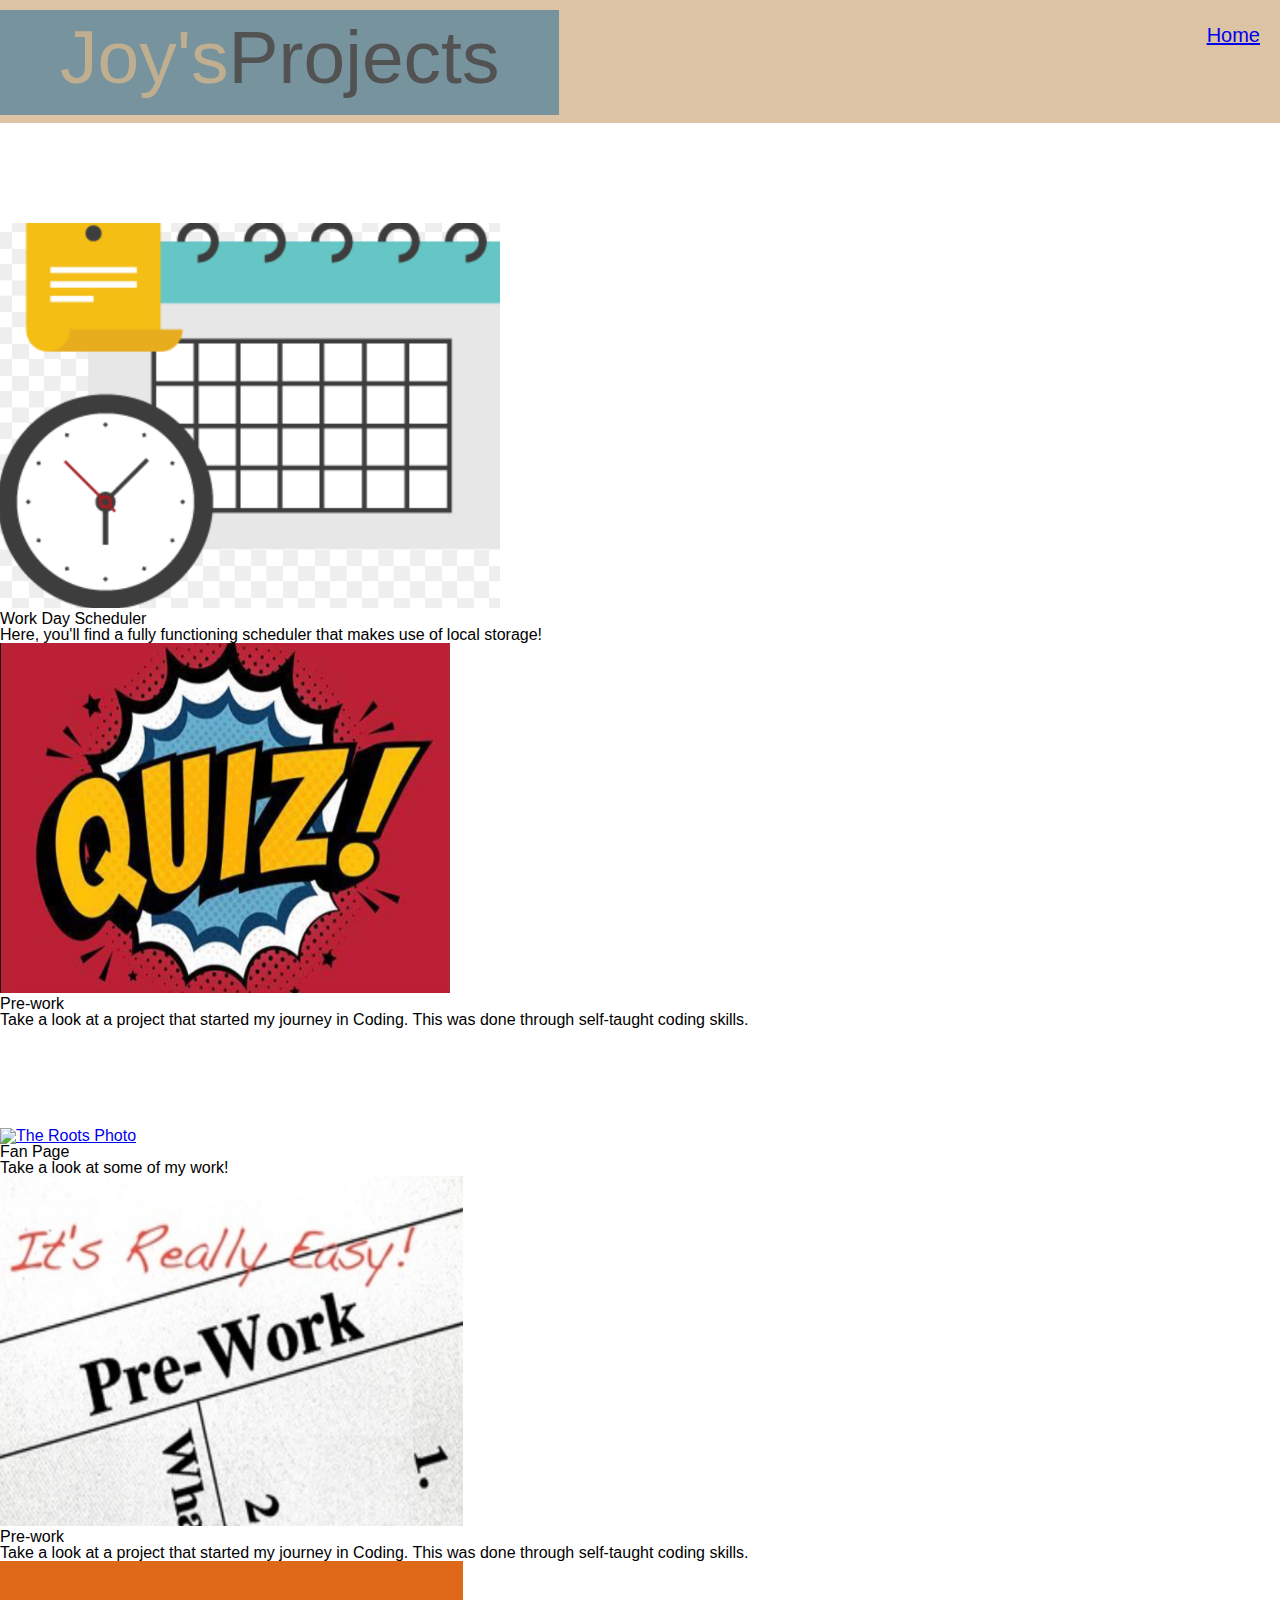
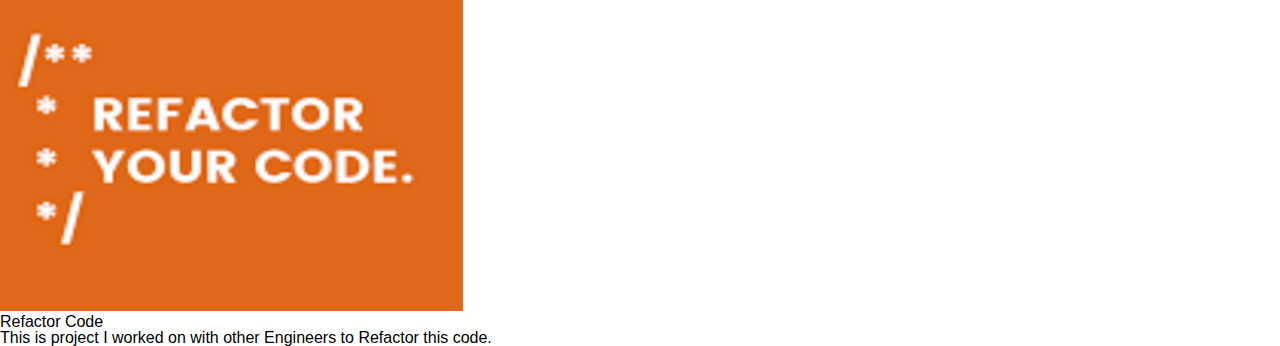
==== projects.html @ b7c24d9c "added new projects, html files, bootstrap links" ====
<!DOCTYPE html>
<html lang="en">
<head>
    <meta charset="UTF-8">
    <meta http-equiv="X-UA-Compatible" content="IE=edge">
    <meta name="viewport" content="width=device-width, initial-scale=1.0">
    <link rel="stylesheet" href="assets/css/reset.css" />
    <link rel="stylesheet" href="assets/css/style.css" />
    <link
      rel="stylesheet"
      href="https://cdn.jsdelivr.net/npm/bootstrap@4.6.0/dist/css/bootstrap.min.css"
      integrity="sha384-B0vP5xmATw1+K9KRQjQERJvTumQW0nPEzvF6L/Z6nronJ3oUOFUFpCjEUQouq2+l"
      crossorigin="anonymous"
    />
    <title>Projects</title>
</head>
<body>
    <header>
        <h1><span class="joyjackson">Joy's<span class="Jackson">Projects</span></span> </h1>
        
        <nav>
          
          <ul>
            <li><a href="index.html">Home</a></li>
            
          </ul>
        </nav>
      </header>
    
    </div>  
      
      </div>


      <div class="card-deck" >
        <div class="card text-white bg-secondary mb-3">
            <a href="https://joydotcom.github.io/workday-scheduler/"> <img src="assets/images/scheduleimage.jpg" width="500" alt="The Roots Photo"></a>
          <div class="card-body">
            <h5 class="card-title">Work Day Scheduler</h5>
            <p class="card-text">Here, you'll find a fully functioning scheduler that makes use of local storage!</p>
            
          </div>
        </div>
        <div class="card text-white bg-secondary mb-3">
            <a href="https://joydotcom.github.io/js-quiz/"><img src="assets/images/quizimage.jpg" width="450" height="350" alt="PreWork Photo"></a>
          <div class="card-body">
            <h5 class="card-title">Pre-work</h5>
            <p class="card-text">Take a look at a project that started my journey in Coding. This was done through self-taught coding skills.</p>
        
          </div>
        </div>

    <div class="card-deck ">
        <div class="card text-white bg-secondary mb-3">
            <a href="https://joydotcom.github.io/roots-fanpage/"> <img src="https://songexploder.net/wp-content/uploads/2018/01/SongExploder126-TheRoots.png" width="500" alt="The Roots Photo"></a>
          <div class="card-body">
            <h5 class="card-title">Fan Page</h5>
            <p class="card-text">Take a look at some of my work!</p>
          
          </div>
        </div>
        <div class="card text-white bg-secondary mb-3">
            <a href="https://joydotcom.github.io/prework-about-me/"><img src="assets/images/prework.jpg" width="463" height="350" alt="PreWork Photo"></a>
          <div class="card-body">
            <h5 class="card-title">Pre-work</h5>
            <p class="card-text">Take a look at a project that started my journey in Coding. This was done through self-taught coding skills.</p>
        
          </div>
        </div>
        <div class="card text-white bg-secondary mb-3">
            <a href="https://joydotcom.github.io/horiseon-code-refactor/"><img src="assets/images/refactoriamge.jpeg" width="463" height="350" alt="Refactor Image"></a>
          <div class="card-body">
            <h5 class="card-title">Refactor Code</h5>
            <p class="card-text">This is project I worked on with other Engineers to Refactor this code.</p>
            
          </div>
        </div>
      </div>

       
      </div>

      
   
</body>
</html>
---- assets/css/style.css ----
/* Universal Selector */
.root{
    background-color:rgb(82, 129, 156);
    color: white;
}
header {
    /* padding: 35px; */
    padding-bottom: 8px;
    padding-top: 10px;
    font-family: 'Trebuchet MS', 'Lucida Sans Unicode', 'Lucida Grande', 'Lucida Sans', Arial, sans-serif;
    background-color: rgba(210, 180, 140, 0.801);
    display:flex;
    justify-content: space-between;
}

h1 {
    color: #5398c5;
}
header h1 {
    font-size: 75px;
    display: flex;
}
body {
    background-color: white;
    font-family: Arial, Helvetica, sans-serif;
}

header h1 .Jackson {
    color: #525252;
}

h2 {
    color:#525252;
    font-size: xx-large;
        display: block;
        font-size: 1.5em;
        margin-block-start: 0.83em;
        margin-block-end: 0.83em;
        margin-inline-start: 0px;
        margin-inline-end: 0px;
        font-weight: bold;
    }


header nav {
    padding-top: 15px;
    margin-right: 20px;
    font-family: 'Gill Sans', 'Gill Sans MT', Calibri, 'Trebuchet MS', sans-serif;
    font-size: 20px;
    height: 90px;
}

header nav ul {
    list-style-type: none;
}

header nav ul li {
    display: inline-block;
    margin-left: 25px;
}
section {
    display: flex;
    flex-basis: 10%;
}
body, html {
    height: 100%;
}
.about-me {
    align-content: space-between;
    padding-top: 40px;
}
.justjoy {
    color:rgba(210, 180, 140, 0.801)
}
.joyjackson {
    align-items: center;
    padding-right: 60px;
    padding-left: 60px;
    padding-bottom: 10px;
    padding-top: 10px;
    color: rgba(210, 180, 140, 0.801);
    background-color:rgba(82, 129, 156, 0.726);
    align-items: center;   
}
.image1 span {
    position:absolute; 
    top: 443px;
    background-color: rgba(82, 129, 156, 0.788);
    font-size: xx-large;
    padding-top: 8px;
    padding-bottom: 8px;
    padding-right: 8px;
    padding-left: 8px;
    color: #525252;
    font-style: italic
    ;
    font-family: 'Gill Sans', 'Gill Sans MT', Calibri, 'Trebuchet MS', sans-serif;
}
.otherimgs span {
    position: absolute;
    top: 155px;
    background-color: rgba(82, 129, 156, 0.753);
    font-size: xx-large;
    padding-top: 8px;
    padding-bottom: 8px;
    padding-right: 8px;
    padding-left: 8px;
    font-family: 'Gill Sans', 'Gill Sans MT', Calibri, 'Trebuchet MS', sans-serif;
    color: #525252;
    font-style: italic;
}
.about-me {
    display: flex;
}
 .bdr-rt {
     border-right: 10px solid rgba(210, 180, 140, 0.801);
     flex: 0 0 15%;
     text-align: right;
     padding-right: 20px;
     padding-left: 20px;
 
     
 }
.content {
    display: flex;
    /* position: relative; */
    padding-left: 60px;
    padding-top: 20px;
    padding-bottom: 20px;
    padding-right: 80px;
    
}
p.content {
    line-height: 1.5;
    /* width: 50%; */
}
.backgroundimg {
    padding: 35px;
        height: 150px;
        width: 90%;
        margin-bottom: 35px;
        background-image: url("../images/brickwoodhdr.jpg");
        background-size: cover;
        /* background-position: center; */
    }
.backgroundimg {
    display:flex;
    align-items: flex-end;
    justify-content:flex-end;
    font-size: 40px;
    font-family:'Segoe UI', Tahoma, Geneva, Verdana, sans-serif;
    padding-right: 100px;
    font-style: italic;
}  

span.choosejoy {
  align-items: right;
}

.choosejoy {
    padding-right: 60px;
    padding-left: 60px;
    padding-bottom: 10px;
    padding-top: 10px;
    color:#525252;
    background-color:rgba(82, 129, 156, 0.726);
  
}  

.image1 {
    border: 5px solid rgba(82, 129, 156, 0.726);
    position: relative;
    /* padding-left: 30px;
    margin:auto; */
    line-height: 1.5;
}
.otherimgs {
    /* flex: 0 0 40%; */
    margin:20px;
    position: relative;
    border: 5px solid rgba(82, 129, 156, 0.726);

}
.mother {
    display: flex;
    flex-wrap: wrap;
    position: relative;
    padding-left: 170px;
    padding-top: 20px;
    padding-bottom: 40px;
}
.bottom li {
    display: inline-block;
  flex-direction: row;
  padding-left: 200px;
  padding-top: 25px;
  font-size: larger;
  font-family: 'Trebuchet MS', 'Lucida Sans Unicode', 'Lucida Grande', 'Lucida Sans', Arial, sans-serif;
}
.headshot {
    padding-right: 20px;
}
.contact {
    align-content: space-between;
}
footer {
    padding: 30px;
    clear: both;
    font-family: 'Trebuchet MS', 'Lucida Sans Unicode', 'Lucida Grande', 'Lucida Sans', Arial, sans-serif;
    text-align: center;
}

footer h2 {
    font-size: 20px;
}
 div.container.for-about {
     display: flex;


 }

 .card-deck
{
    padding-top: 100px;
}
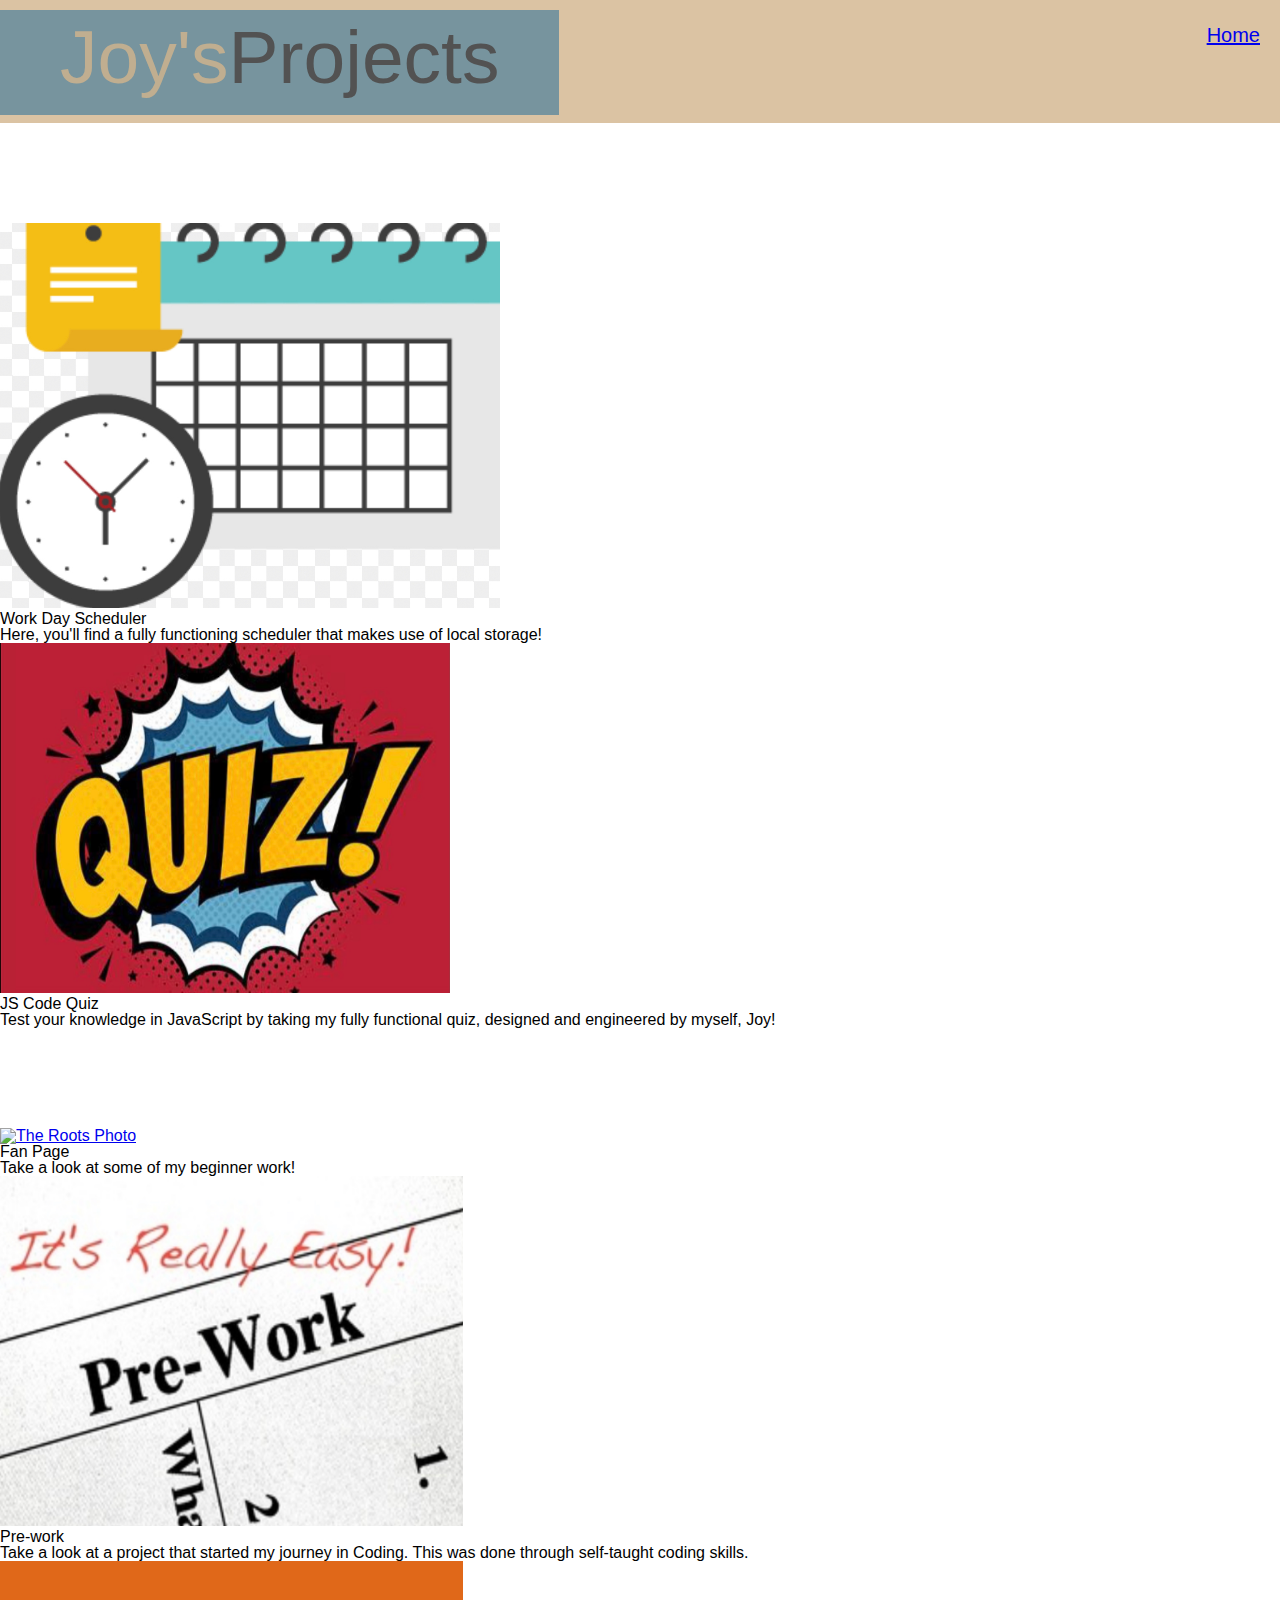
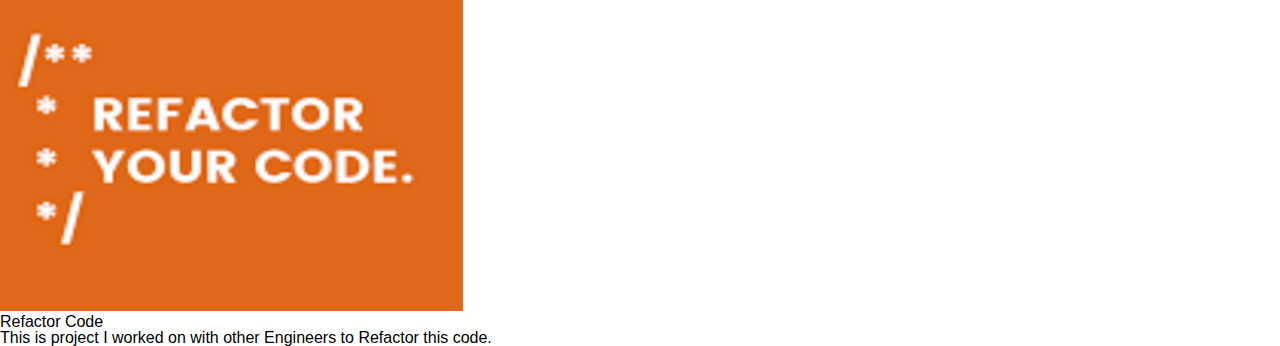
==== commit 2465baf0: "added card text" ====
--- a/projects.html
+++ b/projects.html
@@ -44,8 +44,8 @@
         <div class="card text-white bg-secondary mb-3">
             <a href="https://joydotcom.github.io/js-quiz/"><img src="assets/images/quizimage.jpg" width="450" height="350" alt="PreWork Photo"></a>
           <div class="card-body">
-            <h5 class="card-title">Pre-work</h5>
-            <p class="card-text">Take a look at a project that started my journey in Coding. This was done through self-taught coding skills.</p>
+            <h5 class="card-title">JS Code Quiz</h5>
+            <p class="card-text">Test your knowledge in JavaScript by taking my fully functional quiz, designed and engineered by myself, Joy!</p>
         
           </div>
         </div>
@@ -55,7 +55,7 @@
             <a href="https://joydotcom.github.io/roots-fanpage/"> <img src="https://songexploder.net/wp-content/uploads/2018/01/SongExploder126-TheRoots.png" width="500" alt="The Roots Photo"></a>
           <div class="card-body">
             <h5 class="card-title">Fan Page</h5>
-            <p class="card-text">Take a look at some of my work!</p>
+            <p class="card-text">Take a look at some of my beginner work!</p>
           
           </div>
         </div>
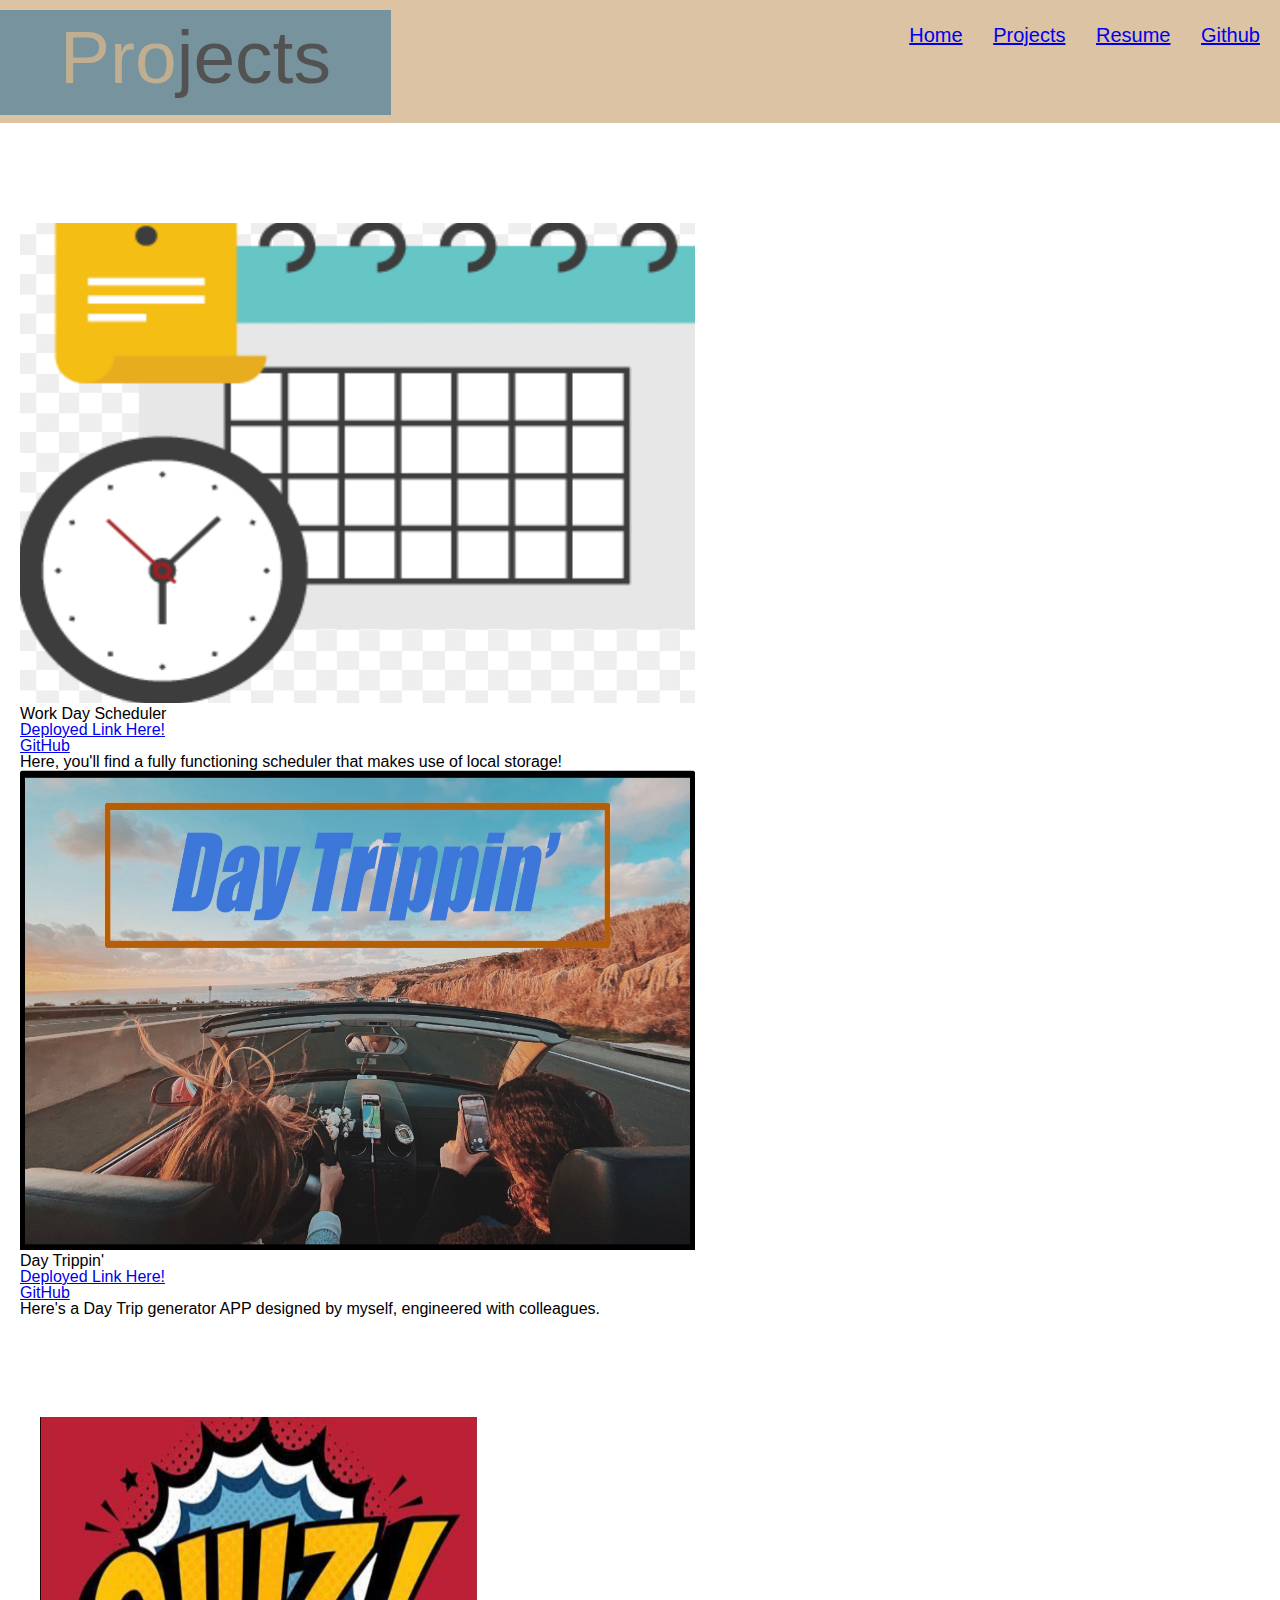
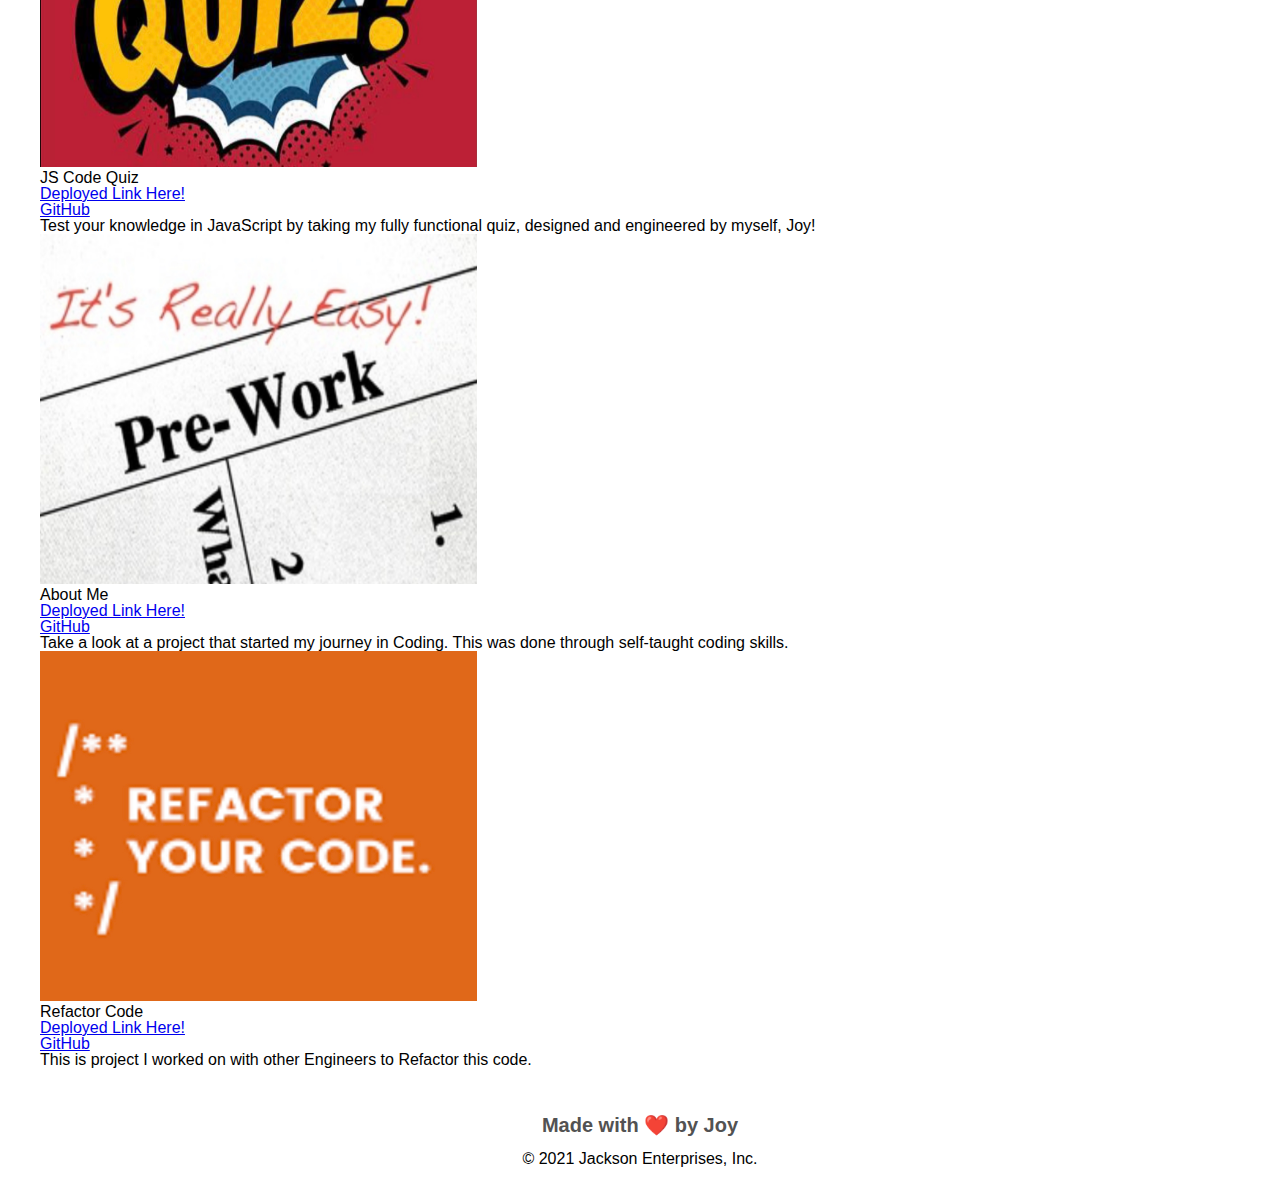
==== commit 73f8d9e4: "added additional git hub links for project page" ====
--- a/projects.html
+++ b/projects.html
@@ -16,15 +16,18 @@
 </head>
 <body>
     <header>
-        <h1><span class="joyjackson">Joy's<span class="Jackson">Projects</span></span> </h1>
+        <h1><span class="joyjackson">Pro<span class="Jackson">jects</span></span> </h1>
         
         <nav>
           
           <ul>
             <li><a href="index.html">Home</a></li>
-            
-          </ul>
-        </nav>
+                <li><a href="projects.html">Projects</a></li>
+                <li><a href="resume.html">Resume</a></li>
+                <li><a href="https://github.com/Joydotcom">Github</a></li>
+              </ul>
+            </nav>
+         
       </header>
     
     </div>  
@@ -33,52 +36,68 @@
 
 
       <div class="card-deck" >
-        <div class="card text-white bg-secondary mb-3">
-            <a href="https://joydotcom.github.io/workday-scheduler/"> <img src="assets/images/scheduleimage.jpg" width="500" alt="The Roots Photo"></a>
+        <div class="card text-center text-white bg-secondary mb-3">
+            <a href="https://joydotcom.github.io/workday-scheduler/"> <img src="assets/images/scheduleimage.jpg" width="675" height="480" alt="Scheduler Photo"></a>
           <div class="card-body">
             <h5 class="card-title">Work Day Scheduler</h5>
+            <p><a href="https://joydotcom.github.io/workday-scheduler/">Deployed Link Here!</a></p>
+            <p><a href="https://github.com/Joydotcom/workday-scheduler">GitHub</a></p>
             <p class="card-text">Here, you'll find a fully functioning scheduler that makes use of local storage!</p>
             
           </div>
         </div>
-        <div class="card text-white bg-secondary mb-3">
-            <a href="https://joydotcom.github.io/js-quiz/"><img src="assets/images/quizimage.jpg" width="450" height="350" alt="PreWork Photo"></a>
+     
+        <div class="card text-center text-white bg-secondary mb-3">
+          <a href="https://joydotcom.github.io/Project1/"> <img src="assets/images/daytrippin.jpg" width="675" height="480" alt="Day Trippin App"></a>
+        <div class="card-body">
+          <h5 class="card-title">Day Trippin'</h5>
+          <p><a href="https://joydotcom.github.io/Project1/">Deployed Link Here!</a></p>
+          <p><a href="https://github.com/Joydotcom/Project1">GitHub</a></p>
+          <p class="card-text">Here's a Day Trip generator APP designed by myself, engineered with colleagues.</p>
+        
+        </div>
+      </div> 
+      <div class="card-deck" >
+      <div class="card text-center text-white bg-secondary mb-3">
+        <a href="https://joydotcom.github.io/js-quiz/"><img src="assets/images/quizimage.jpg" width="437" height="350" alt="Quiz Photo"></a>
+      <div class="card-body">
+        <h5 class="card-title">JS Code Quiz</h5>
+        <p><a href="https://joydotcom.github.io/js-quiz/">Deployed Link Here!</a></p>
+        <p><a href="https://github.com/Joydotcom/js-quiz">GitHub</a></p>
+        <p class="card-text">Test your knowledge in JavaScript by taking my fully functional quiz, designed and engineered by myself, Joy!</p>
+    
+      </div>
+    </div>
+   
+        <div class="card text-center text-white bg-secondary mb-3">
+            <a href="https://joydotcom.github.io/prework-about-me/"><img src="assets/images/prework.jpg" width="437" height="350" alt="PreWork Photo"></a>
           <div class="card-body">
-            <h5 class="card-title">JS Code Quiz</h5>
-            <p class="card-text">Test your knowledge in JavaScript by taking my fully functional quiz, designed and engineered by myself, Joy!</p>
-        
-          </div>
-        </div>
-
-    <div class="card-deck ">
-        <div class="card text-white bg-secondary mb-3">
-            <a href="https://joydotcom.github.io/roots-fanpage/"> <img src="https://songexploder.net/wp-content/uploads/2018/01/SongExploder126-TheRoots.png" width="500" alt="The Roots Photo"></a>
-          <div class="card-body">
-            <h5 class="card-title">Fan Page</h5>
-            <p class="card-text">Take a look at some of my beginner work!</p>
-          
-          </div>
-        </div>
-        <div class="card text-white bg-secondary mb-3">
-            <a href="https://joydotcom.github.io/prework-about-me/"><img src="assets/images/prework.jpg" width="463" height="350" alt="PreWork Photo"></a>
-          <div class="card-body">
-            <h5 class="card-title">Pre-work</h5>
+            <h5 class="card-title">About Me</h5>
+            <p><a href="https://joydotcom.github.io/prework-about-me/">Deployed Link Here!</a></p>
+            <p><a href="https://github.com/Joydotcom/prework-about-me">GitHub</a></p>
             <p class="card-text">Take a look at a project that started my journey in Coding. This was done through self-taught coding skills.</p>
         
           </div>
         </div>
-        <div class="card text-white bg-secondary mb-3">
-            <a href="https://joydotcom.github.io/horiseon-code-refactor/"><img src="assets/images/refactoriamge.jpeg" width="463" height="350" alt="Refactor Image"></a>
+        <div class="card text-center text-white bg-secondary mb-3">
+            <a href="https://joydotcom.github.io/horiseon-code-refactor/"><img src="assets/images/refactoriamge.jpeg" width="437" height="350" alt="Refactor Image"></a>
           <div class="card-body">
             <h5 class="card-title">Refactor Code</h5>
+            <p><a href="https://joydotcom.github.io/horiseon-code-refactor/">Deployed Link Here!</a></p>
+            <p><a href="https://github.com/Joydotcom/horiseon-code-refactor">GitHub</a></p>
             <p class="card-text">This is project I worked on with other Engineers to Refactor this code.</p>
             
           </div>
         </div>
       </div>
-
+</div>
        
-      </div>
+<footer>
+  <h2>Made with ❤️️ by Joy</h2>
+  <p>
+      &copy; 2021 Jackson Enterprises, Inc.
+  </p>
+</footer>      
 
       
    
--- a/assets/css/style.css
+++ b/assets/css/style.css
@@ -57,6 +57,7 @@
 header nav ul li {
     display: inline-block;
     margin-left: 25px;
+    font-family: 'Gill Sans', 'Gill Sans MT', Calibri, 'Trebuchet MS', sans-serif;
 }
 section {
     display: flex;
@@ -66,8 +67,8 @@
     height: 100%;
 }
 .about-me {
-    align-content: space-between;
-    padding-top: 40px;
+    /* align-content: space-between;
+    padding-top: 40px; */
 }
 .justjoy {
     color:rgba(210, 180, 140, 0.801)
@@ -222,4 +223,6 @@
  .card-deck
 {
     padding-top: 100px;
-}+    padding-left: 20px;
+}
+
